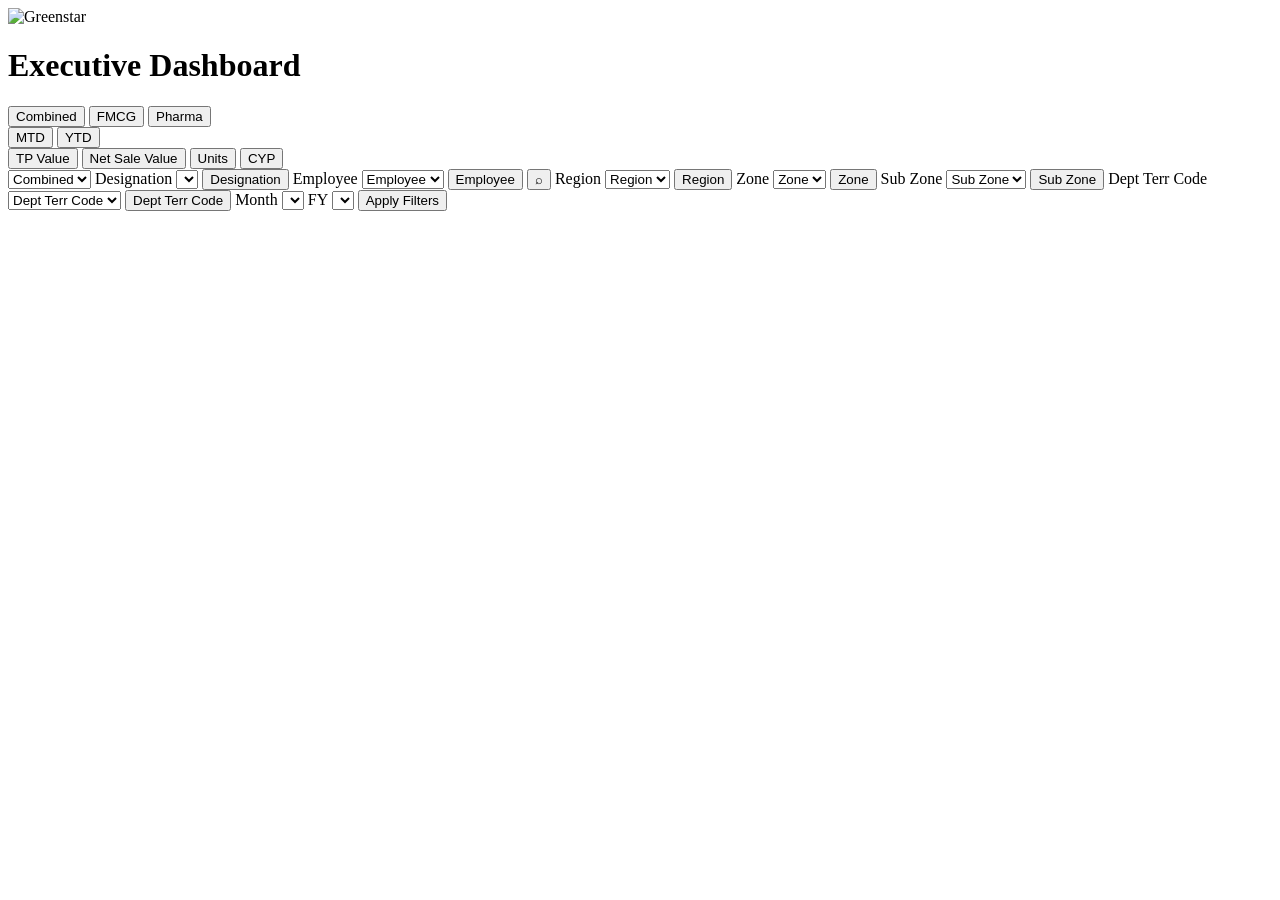
==== frontend/html/index.html @ 0e4339c7 "update auth" ====
<!DOCTYPE html>
<html lang="en">
<head>
  <meta charset="UTF-8" />
  <meta name="viewport" content="width=device-width, initial-scale=1.0" />
  <title>Executive Sales Dashboard | HOD · RSM · ASM · MIO/SPO</title>
  <meta name="description" content="Designation-driven executive sales performance dashboard. Switch between HOD, RSM, ASM and MIO/SPO views." />
  <link rel="preconnect" href="https://fonts.googleapis.com" />
  <link rel="preconnect" href="https://fonts.gstatic.com" crossorigin />
  <link href="https://fonts.googleapis.com/css2?family=Inter:wght@400;500;600;700;800&display=swap" rel="stylesheet" />
  <link rel="stylesheet" href="/css/styles.css?v=20261021-4" />
</head>
<body class="executive-page">
  <div class="app executive-dashboard" id="app" data-designation="HOD">

    <div class="data-loader" id="dataLoader" hidden role="status" aria-live="polite" aria-label="Loading data from database">
      <div class="data-loader-card">
        <span class="data-loader-spinner" aria-hidden="true"></span>
        <strong>Loading data from database...</strong>
        <small>Please wait</small>
      </div>
    </div>

    <header class="topbar" id="topbar">
      <div class="brand">
        <img class="brand-logo" src="/images/greenstar-short.jfif" alt="Greenstar" />
        <div class="brand-text">
          <h1 id="dashTitle">Executive Dashboard</h1>
          <p id="dashSubtitle"></p>
        </div>
      </div>

      <div class="header-controls" aria-label="Dashboard team, period, metric, and filter controls">
        <div class="segment-toggle team-toggle" id="teamToggle" role="group" aria-label="Team">
          <button type="button" data-team="COMBINED" aria-pressed="true">Combined</button>
          <button type="button" data-team="FMCG" aria-pressed="false">FMCG</button>
          <button type="button" data-team="PHARMA" aria-pressed="false">Pharma</button>
        </div>
        <div class="segment-toggle period-toggle" id="periodToggle" role="group" aria-label="Reporting period">
          <button type="button" data-period="MTD" aria-pressed="true">MTD</button>
          <button type="button" data-period="YTD" aria-pressed="false">YTD</button>
        </div>
        <div class="segment-toggle metric-toggle" id="valueToggle" role="group" aria-label="Sales metric">
          <button type="button" data-value-metric="tp" aria-pressed="false">TP Value</button>
          <button type="button" data-value-metric="net_with_reg" aria-pressed="true">Net Sale Value</button>
          <button type="button" data-value-metric="units" aria-pressed="false">Units</button>
          <button type="button" data-value-metric="cyp" aria-pressed="false">CYP</button>
        </div>
        <div class="user-menu" id="userMenu">
          <button id="userMenuButton" class="user-menu-button" type="button" aria-expanded="false" aria-controls="userMenuPanel" hidden>
            <span data-auth-first-name>User</span><span id="notificationBadge" class="notification-badge" hidden>0</span>
          </button>
          <div id="userMenuPanel" class="user-menu-panel" hidden>
            <div class="user-menu-heading"><strong data-auth-user></strong><span>Action plan notifications</span></div>
            <a id="adminLink" class="admin-link" href="/admin" hidden>Administration</a>
            <div id="notificationList" class="notification-list"><p class="notification-empty">Loading notifications…</p></div>
          </div>
        </div>
        <button id="logoutButton" class="logout-button" type="button" hidden>Logout</button>
      </div>

      <form class="filters" id="filters" onsubmit="return false">
        <select id="fTeam" name="team" class="team-state" aria-hidden="true" tabindex="-1">
          <option value="COMBINED" selected>Combined</option>
          <option value="PHARMA">Pharma</option>
          <option value="FMCG">FMCG</option>
        </select>
        <label class="filter picker-filter designation-filter" for="fDesignation" data-picker-field="designation">
          <span>Designation</span>
          <select id="fDesignation" name="designation" class="picker-native"></select>
          <button class="filter-picker-toggle" type="button" data-picker-toggle="designation" aria-haspopup="listbox" aria-expanded="false">Designation</button>
          <div class="filter-picker-menu" data-picker-menu="designation" hidden>
            <input class="filter-picker-search" type="search" data-picker-search="designation" placeholder="Search designation..." autocomplete="off" />
            <div class="filter-picker-options" data-picker-options="designation" role="listbox"></div>
          </div>
        </label>
        <label class="filter employee-filter" for="fName">
          <span>Employee</span>
          <select id="fName" name="employee" class="employee-native"><option value="All">Employee</option></select>
          <button id="employeePickerToggle" class="employee-picker-toggle" type="button" aria-haspopup="listbox" aria-expanded="false">Employee</button>
          <button id="fNameSearchToggle" class="filter-search-toggle" type="button" aria-label="Search SPO name">⌕</button>
          <div id="employeePickerMenu" class="employee-picker-menu" hidden>
            <input id="fNameSearch" class="employee-picker-search" type="search" placeholder="Search employee..." autocomplete="off" />
            <div id="employeePickerOptions" class="employee-picker-options" role="listbox"></div>
          </div>
        </label>
        <label class="filter picker-filter region-filter" for="fRegion" data-picker-field="region">
          <span>Region</span>
          <select id="fRegion" name="region" class="picker-native"><option value="All">Region</option></select>
          <button class="filter-picker-toggle" type="button" data-picker-toggle="region" aria-haspopup="listbox" aria-expanded="false">Region</button>
          <div class="filter-picker-menu" data-picker-menu="region" hidden>
            <input class="filter-picker-search" type="search" data-picker-search="region" placeholder="Search region..." autocomplete="off" />
            <div class="filter-picker-options" data-picker-options="region" role="listbox"></div>
          </div>
        </label>
        <label class="filter picker-filter zone-filter" for="fZone" data-picker-field="zone">
          <span>Zone</span>
          <select id="fZone" name="zone" class="picker-native"><option value="All">Zone</option></select>
          <button class="filter-picker-toggle" type="button" data-picker-toggle="zone" aria-haspopup="listbox" aria-expanded="false">Zone</button>
          <div class="filter-picker-menu" data-picker-menu="zone" hidden>
            <input class="filter-picker-search" type="search" data-picker-search="zone" placeholder="Search zone..." autocomplete="off" />
            <div class="filter-picker-options" data-picker-options="zone" role="listbox"></div>
          </div>
        </label>
        <label class="filter picker-filter subzone-filter" for="fSubZone" data-picker-field="subzone">
          <span>Sub Zone</span>
          <select id="fSubZone" name="subzone" class="picker-native"><option value="All">Sub Zone</option></select>
          <button class="filter-picker-toggle" type="button" data-picker-toggle="subzone" aria-haspopup="listbox" aria-expanded="false">Sub Zone</button>
          <div class="filter-picker-menu" data-picker-menu="subzone" hidden>
            <input class="filter-picker-search" type="search" data-picker-search="subzone" placeholder="Search sub zone..." autocomplete="off" />
            <div class="filter-picker-options" data-picker-options="subzone" role="listbox"></div>
          </div>
        </label>
        <label class="filter picker-filter territory-filter" for="fTerritory" data-picker-field="territory">
          <span>Dept Terr Code</span>
          <select id="fTerritory" name="territory" class="picker-native"><option value="All">Dept Terr Code</option></select>
          <button class="filter-picker-toggle" type="button" data-picker-toggle="territory" aria-haspopup="listbox" aria-expanded="false">Dept Terr Code</button>
          <div class="filter-picker-menu" data-picker-menu="territory" hidden>
            <input class="filter-picker-search" type="search" data-picker-search="territory" placeholder="Search territory..." autocomplete="off" />
            <div class="filter-picker-options" data-picker-options="territory" role="listbox"></div>
          </div>
        </label>
        <label class="filter" for="fMonth">
          <span>Month</span>
          <select id="fMonth" name="month"></select>
        </label>
        <label class="filter" for="fFY">
          <span>FY</span>
          <select id="fFY" name="fy"></select>
        </label>
        <button type="button" id="applyFilters" class="apply-filters">Apply Filters</button>
      </form>
    </header>

    <main class="dashboard" id="dashboard" aria-live="polite">
      <section class="kpi-row" id="kpiRow" aria-label="Key performance indicators"></section>
      <section class="grid" id="panelGrid" aria-label="Dashboard panels"></section>
    </main>

    <section class="ai" id="aiInsights" aria-label="AI Performance Analysis"></section>

  </div>

  <script src="/js/config.js?v=20261008-10"></script>
  <script src="/js/components.js?v=20261009-4"></script>
  <script src="/js/api.js?v=20261021-4"></script>
  <script src="/js/app.js?v=20261021-3"></script>
  <script src="/js/ai-insights.js?v=20261012-3"></script>
  <script src="/js/auth.js?v=20261021-4"></script>
</body>
</html>
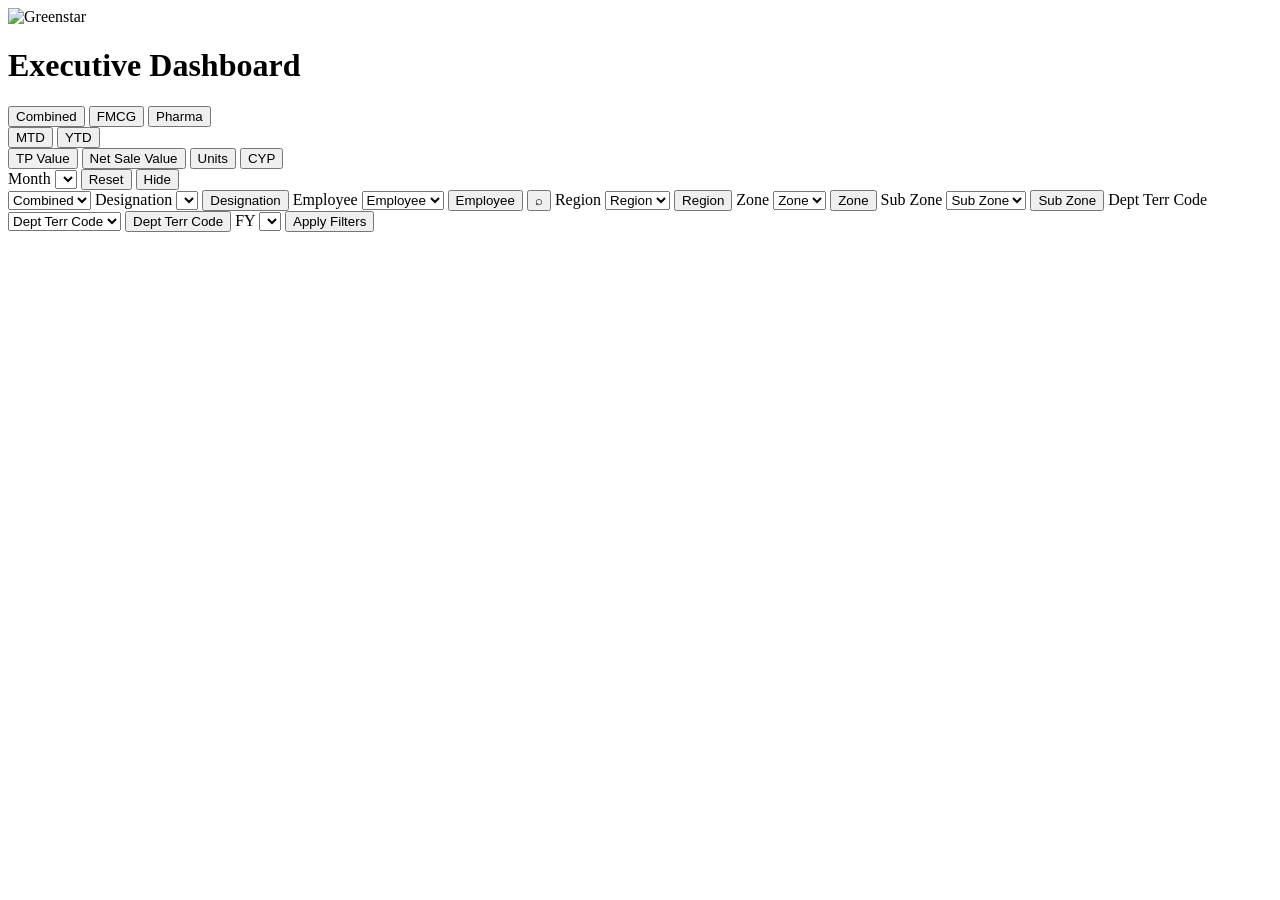
==== commit 7e76f9cc: "feat: add role-based access, scoped call analytics, action plans, profiles, and dashboard UI enhance" ====
--- a/frontend/html/index.html
+++ b/frontend/html/index.html
@@ -8,7 +8,7 @@
   <link rel="preconnect" href="https://fonts.googleapis.com" />
   <link rel="preconnect" href="https://fonts.gstatic.com" crossorigin />
   <link href="https://fonts.googleapis.com/css2?family=Inter:wght@400;500;600;700;800&display=swap" rel="stylesheet" />
-  <link rel="stylesheet" href="/css/styles.css?v=20261021-4" />
+  <link rel="stylesheet" href="/css/styles.css?v=20261021-16" />
 </head>
 <body class="executive-page">
   <div class="app executive-dashboard" id="app" data-designation="HOD">
@@ -30,7 +30,7 @@
         </div>
       </div>
 
-      <div class="header-controls" aria-label="Dashboard team, period, metric, and filter controls">
+      <div class="header-controls" aria-label="Dashboard team, period, metric, month, filter, and visibility controls">
         <div class="segment-toggle team-toggle" id="teamToggle" role="group" aria-label="Team">
           <button type="button" data-team="COMBINED" aria-pressed="true">Combined</button>
           <button type="button" data-team="FMCG" aria-pressed="false">FMCG</button>
@@ -46,14 +46,20 @@
           <button type="button" data-value-metric="units" aria-pressed="false">Units</button>
           <button type="button" data-value-metric="cyp" aria-pressed="false">CYP</button>
         </div>
+        <label class="header-month" for="fMonth">
+          <span>Month</span>
+          <select id="fMonth" name="month" aria-label="Reporting month"></select>
+        </label>
+        <button id="resetDashboard" class="reset-dashboard" type="button" title="Reset dashboard filters">Reset</button>
+        <button id="toggleHeaderOptions" class="hide-controls-button" type="button" aria-expanded="true" title="Hide dashboard controls">Hide</button>
         <div class="user-menu" id="userMenu">
           <button id="userMenuButton" class="user-menu-button" type="button" aria-expanded="false" aria-controls="userMenuPanel" hidden>
-            <span data-auth-first-name>User</span><span id="notificationBadge" class="notification-badge" hidden>0</span>
+            <span data-auth-first-name>User</span>
           </button>
           <div id="userMenuPanel" class="user-menu-panel" hidden>
-            <div class="user-menu-heading"><strong data-auth-user></strong><span>Action plan notifications</span></div>
+            <div class="user-menu-heading"><strong data-auth-user></strong><span>Account options</span></div>
+            <a id="profileLink" class="admin-link" href="#profile">Profile</a>
             <a id="adminLink" class="admin-link" href="/admin" hidden>Administration</a>
-            <div id="notificationList" class="notification-list"><p class="notification-empty">Loading notifications…</p></div>
           </div>
         </div>
         <button id="logoutButton" class="logout-button" type="button" hidden>Logout</button>
@@ -120,10 +126,6 @@
             <div class="filter-picker-options" data-picker-options="territory" role="listbox"></div>
           </div>
         </label>
-        <label class="filter" for="fMonth">
-          <span>Month</span>
-          <select id="fMonth" name="month"></select>
-        </label>
         <label class="filter" for="fFY">
           <span>FY</span>
           <select id="fFY" name="fy"></select>
@@ -131,6 +133,32 @@
         <button type="button" id="applyFilters" class="apply-filters">Apply Filters</button>
       </form>
     </header>
+
+    <section id="profileModal" class="profile-modal" hidden aria-label="User profile">
+      <div class="profile-card" role="dialog" aria-modal="true" aria-labelledby="profileTitle">
+        <div class="profile-card-head"><div><span class="profile-eyebrow">ACCOUNT PROFILE</span><h2 id="profileTitle">Profile</h2></div><button id="profileClose" class="profile-close" type="button" aria-label="Close profile">×</button></div>
+        <div id="profileMessage" class="profile-message" role="status" hidden></div>
+        <div class="profile-layout">
+          <div class="profile-identity">
+            <div class="profile-avatar-wrap"><img id="profileAvatar" class="profile-avatar" src="/images/greenstar-short.jfif" alt="Profile photo"><label class="profile-photo-button">Update photo<input id="profilePhoto" type="file" accept="image/png,image/jpeg,image/webp" hidden></label></div>
+            <strong id="profileName">User</strong><span id="profileDesignation">Dashboard user</span>
+          </div>
+          <form id="profileForm" class="profile-form">
+            <h3>Personal information</h3>
+            <label>Full name<input name="full_name" required minlength="2" maxlength="120"></label>
+            <label>Username<input name="username" readonly></label>
+            <div class="profile-detail-grid"><label>Role<input name="role" readonly></label><label>Designation<input name="designation" readonly></label><label>Position code<input name="position_code" readonly></label><label>Dept Terr Code<input name="territory" readonly></label><label>Region<input name="region" readonly></label><label>Zone<input name="zone" readonly></label></div>
+            <button class="profile-save" type="submit">Save profile</button>
+          </form>
+        </div>
+        <form id="passwordForm" class="profile-password-form">
+          <h3>Change password</h3>
+          <div class="profile-detail-grid"><label>Current password<input name="current_password" type="password" required autocomplete="current-password"></label><label>New password<input name="new_password" type="password" required minlength="8" autocomplete="new-password"></label></div>
+          <button class="profile-save secondary" type="submit">Change password</button>
+        </form>
+        <div class="profile-recent"><h3>Recent notifications</h3><div id="profileNotifications"><p class="notification-empty">Loading notifications…</p></div></div>
+      </div>
+    </section>
 
     <main class="dashboard" id="dashboard" aria-live="polite">
       <section class="kpi-row" id="kpiRow" aria-label="Key performance indicators"></section>
@@ -143,9 +171,9 @@
 
   <script src="/js/config.js?v=20261008-10"></script>
   <script src="/js/components.js?v=20261009-4"></script>
-  <script src="/js/api.js?v=20261021-4"></script>
-  <script src="/js/app.js?v=20261021-3"></script>
-  <script src="/js/ai-insights.js?v=20261012-3"></script>
-  <script src="/js/auth.js?v=20261021-4"></script>
+  <script src="/js/api.js?v=20261021-9"></script>
+  <script src="/js/app.js?v=20261021-5"></script>
+  <script src="/js/ai-insights.js?v=20261021-1"></script>
+  <script src="/js/auth.js?v=20261021-11"></script>
 </body>
 </html>
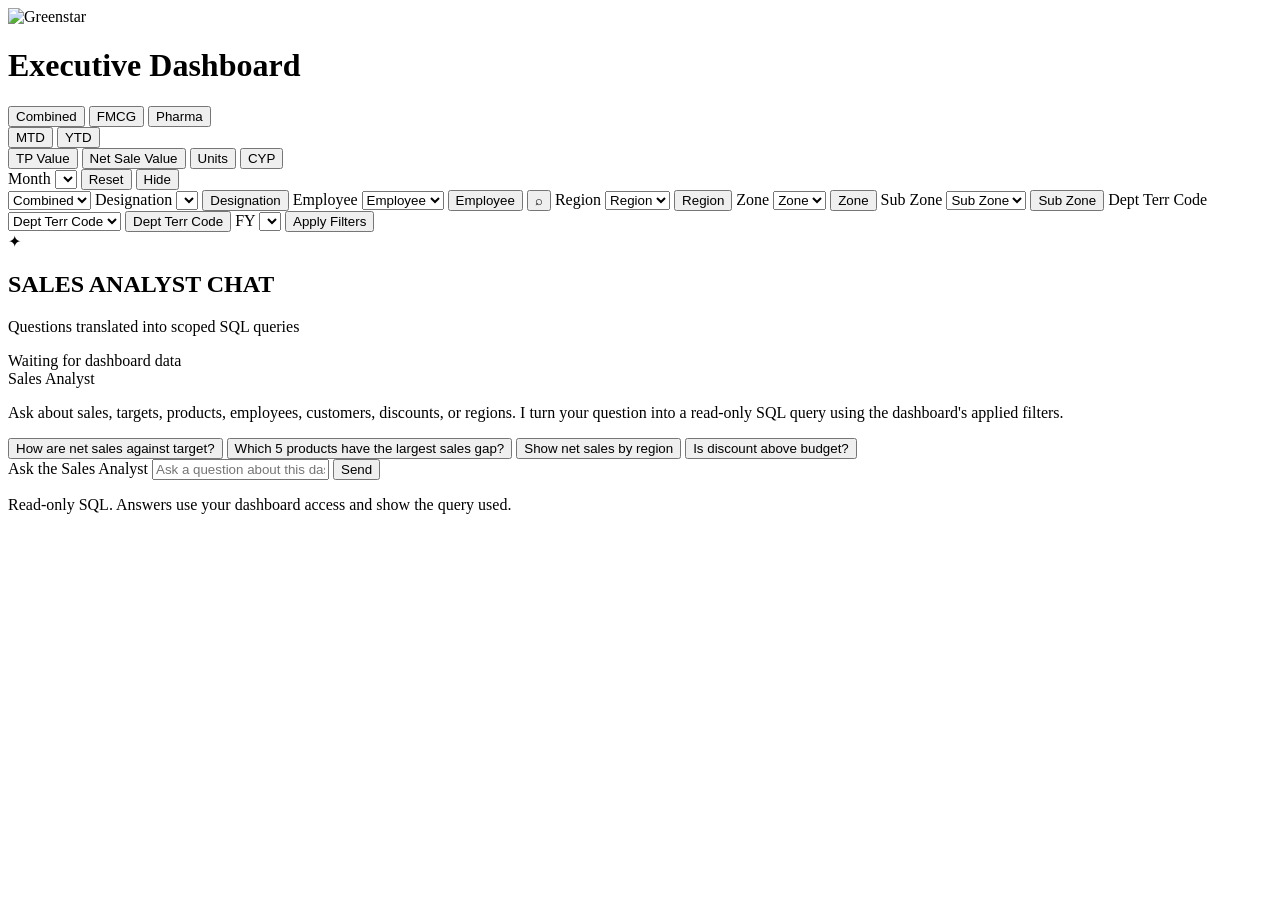
==== commit 0b3b400e: "28-10-2026" ====
--- a/frontend/html/index.html
+++ b/frontend/html/index.html
@@ -8,7 +8,8 @@
   <link rel="preconnect" href="https://fonts.googleapis.com" />
   <link rel="preconnect" href="https://fonts.gstatic.com" crossorigin />
   <link href="https://fonts.googleapis.com/css2?family=Inter:wght@400;500;600;700;800&display=swap" rel="stylesheet" />
-  <link rel="stylesheet" href="/css/styles.css?v=20261021-16" />
+  <link rel="stylesheet" href="/css/styles.css?v=20261028-1" />
+  <link rel="stylesheet" href="/css/sales-chat.css?v=20261028-2" />
 </head>
 <body class="executive-page">
   <div class="app executive-dashboard" id="app" data-designation="HOD">
@@ -156,7 +157,7 @@
           <div class="profile-detail-grid"><label>Current password<input name="current_password" type="password" required autocomplete="current-password"></label><label>New password<input name="new_password" type="password" required minlength="8" autocomplete="new-password"></label></div>
           <button class="profile-save secondary" type="submit">Change password</button>
         </form>
-        <div class="profile-recent"><h3>Recent notifications</h3><div id="profileNotifications"><p class="notification-empty">Loading notifications…</p></div></div>
+        <div class="profile-recent"><h3>Dashboard inbox</h3><div id="profileNotifications"><p class="notification-empty">Loading messages…</p></div></div>
       </div>
     </section>
 
@@ -167,13 +168,38 @@
 
     <section class="ai" id="aiInsights" aria-label="AI Performance Analysis"></section>
 
+    <section class="sales-chat" id="salesChat" aria-labelledby="salesChatTitle">
+      <header class="sales-chat-head">
+        <div class="sales-chat-heading"><span class="sales-chat-icon" aria-hidden="true">✦</span><div><h2 id="salesChatTitle">SALES ANALYST CHAT</h2><p>Questions translated into scoped SQL queries</p></div></div>
+        <span class="sales-chat-context" id="salesChatContext">Waiting for dashboard data</span>
+      </header>
+      <div class="sales-chat-body">
+        <div class="sales-chat-messages" id="salesChatMessages" role="log" aria-live="polite" aria-label="Sales analyst conversation">
+          <div class="sales-chat-message assistant"><span class="sales-chat-speaker">Sales Analyst</span><p>Ask about sales, targets, products, employees, customers, discounts, or regions. I turn your question into a read-only SQL query using the dashboard's applied filters.</p></div>
+        </div>
+        <div class="sales-chat-prompts" id="salesChatPrompts" aria-label="Suggested questions">
+          <button type="button">How are net sales against target?</button>
+          <button type="button">Which 5 products have the largest sales gap?</button>
+          <button type="button">Show net sales by region</button>
+          <button type="button">Is discount above budget?</button>
+        </div>
+        <form class="sales-chat-form" id="salesChatForm">
+          <label class="sr-only" for="salesChatQuestion">Ask the Sales Analyst</label>
+          <input id="salesChatQuestion" name="question" type="text" maxlength="500" autocomplete="off" placeholder="Ask a question about this dashboard..." required />
+          <button id="salesChatSend" type="submit">Send</button>
+        </form>
+        <p class="sales-chat-note">Read-only SQL. Answers use your dashboard access and show the query used.</p>
+      </div>
+    </section>
+
   </div>
 
-  <script src="/js/config.js?v=20261008-10"></script>
-  <script src="/js/components.js?v=20261009-4"></script>
-  <script src="/js/api.js?v=20261021-9"></script>
-  <script src="/js/app.js?v=20261021-5"></script>
+  <script src="/js/config.js?v=20261022-2"></script>
+  <script src="/js/components.js?v=20261022-3"></script>
+  <script src="/js/api.js?v=20261028-1"></script>
+  <script src="/js/app.js?v=20261022-1"></script>
   <script src="/js/ai-insights.js?v=20261021-1"></script>
-  <script src="/js/auth.js?v=20261021-11"></script>
+  <script src="/js/sales-chat.js?v=20261028-2"></script>
+  <script src="/js/auth.js?v=20261022-1"></script>
 </body>
 </html>
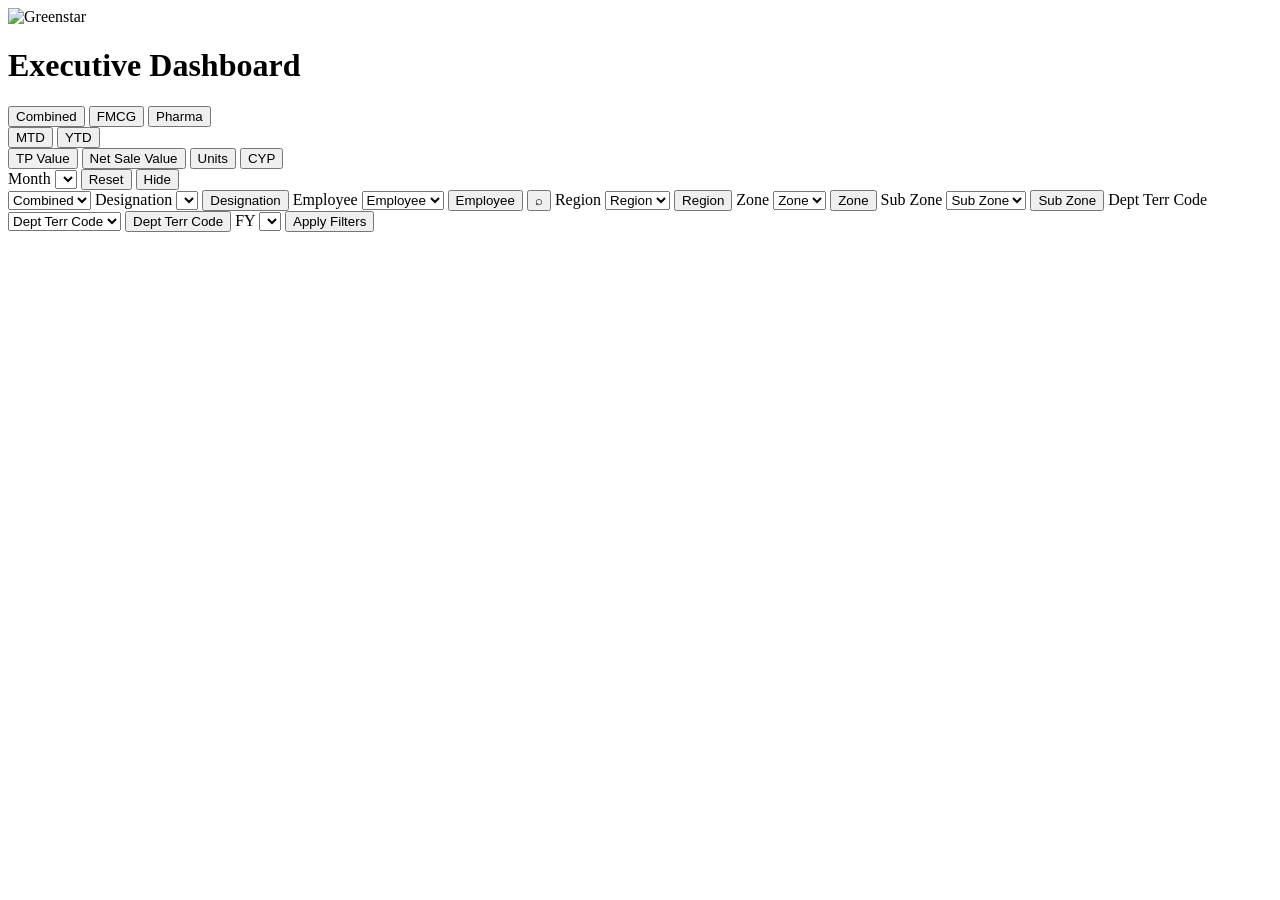
==== commit d0140d72: "29-10-2026" ====
--- a/frontend/html/index.html
+++ b/frontend/html/index.html
@@ -9,7 +9,6 @@
   <link rel="preconnect" href="https://fonts.gstatic.com" crossorigin />
   <link href="https://fonts.googleapis.com/css2?family=Inter:wght@400;500;600;700;800&display=swap" rel="stylesheet" />
   <link rel="stylesheet" href="/css/styles.css?v=20261028-1" />
-  <link rel="stylesheet" href="/css/sales-chat.css?v=20261028-2" />
 </head>
 <body class="executive-page">
   <div class="app executive-dashboard" id="app" data-designation="HOD">
@@ -168,30 +167,6 @@
 
     <section class="ai" id="aiInsights" aria-label="AI Performance Analysis"></section>
 
-    <section class="sales-chat" id="salesChat" aria-labelledby="salesChatTitle">
-      <header class="sales-chat-head">
-        <div class="sales-chat-heading"><span class="sales-chat-icon" aria-hidden="true">✦</span><div><h2 id="salesChatTitle">SALES ANALYST CHAT</h2><p>Questions translated into scoped SQL queries</p></div></div>
-        <span class="sales-chat-context" id="salesChatContext">Waiting for dashboard data</span>
-      </header>
-      <div class="sales-chat-body">
-        <div class="sales-chat-messages" id="salesChatMessages" role="log" aria-live="polite" aria-label="Sales analyst conversation">
-          <div class="sales-chat-message assistant"><span class="sales-chat-speaker">Sales Analyst</span><p>Ask about sales, targets, products, employees, customers, discounts, or regions. I turn your question into a read-only SQL query using the dashboard's applied filters.</p></div>
-        </div>
-        <div class="sales-chat-prompts" id="salesChatPrompts" aria-label="Suggested questions">
-          <button type="button">How are net sales against target?</button>
-          <button type="button">Which 5 products have the largest sales gap?</button>
-          <button type="button">Show net sales by region</button>
-          <button type="button">Is discount above budget?</button>
-        </div>
-        <form class="sales-chat-form" id="salesChatForm">
-          <label class="sr-only" for="salesChatQuestion">Ask the Sales Analyst</label>
-          <input id="salesChatQuestion" name="question" type="text" maxlength="500" autocomplete="off" placeholder="Ask a question about this dashboard..." required />
-          <button id="salesChatSend" type="submit">Send</button>
-        </form>
-        <p class="sales-chat-note">Read-only SQL. Answers use your dashboard access and show the query used.</p>
-      </div>
-    </section>
-
   </div>
 
   <script src="/js/config.js?v=20261022-2"></script>
@@ -199,7 +174,6 @@
   <script src="/js/api.js?v=20261028-1"></script>
   <script src="/js/app.js?v=20261022-1"></script>
   <script src="/js/ai-insights.js?v=20261021-1"></script>
-  <script src="/js/sales-chat.js?v=20261028-2"></script>
   <script src="/js/auth.js?v=20261022-1"></script>
 </body>
 </html>
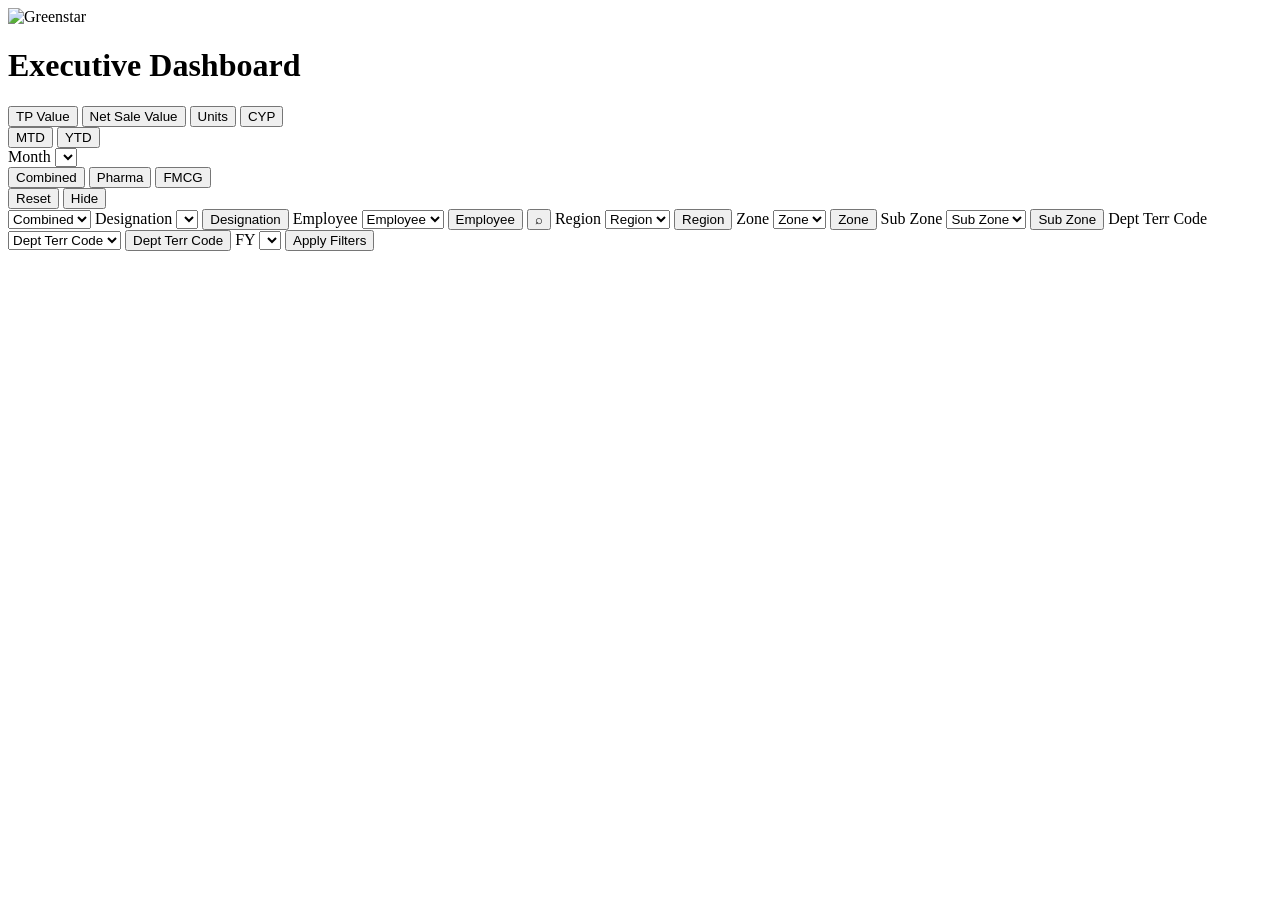
==== commit 2a164a96: "29-10-2026" ====
--- a/frontend/html/index.html
+++ b/frontend/html/index.html
@@ -8,7 +8,7 @@
   <link rel="preconnect" href="https://fonts.googleapis.com" />
   <link rel="preconnect" href="https://fonts.gstatic.com" crossorigin />
   <link href="https://fonts.googleapis.com/css2?family=Inter:wght@400;500;600;700;800&display=swap" rel="stylesheet" />
-  <link rel="stylesheet" href="/css/styles.css?v=20261028-1" />
+  <link rel="stylesheet" href="/css/styles.css?v=20261029-9" />
 </head>
 <body class="executive-page">
   <div class="app executive-dashboard" id="app" data-designation="HOD">
@@ -27,42 +27,47 @@
         <div class="brand-text">
           <h1 id="dashTitle">Executive Dashboard</h1>
           <p id="dashSubtitle"></p>
+          <nav id="hierarchyBreadcrumb" class="hierarchy-breadcrumb" aria-label="Dashboard hierarchy"></nav>
         </div>
       </div>
 
       <div class="header-controls" aria-label="Dashboard team, period, metric, month, filter, and visibility controls">
-        <div class="segment-toggle team-toggle" id="teamToggle" role="group" aria-label="Team">
-          <button type="button" data-team="COMBINED" aria-pressed="true">Combined</button>
-          <button type="button" data-team="FMCG" aria-pressed="false">FMCG</button>
-          <button type="button" data-team="PHARMA" aria-pressed="false">Pharma</button>
+        <div class="header-control-row header-control-primary">
+          <div class="segment-toggle metric-toggle" id="valueToggle" role="group" aria-label="Sales metric">
+            <button type="button" data-value-metric="tp" aria-pressed="false">TP Value</button>
+            <button type="button" data-value-metric="net_with_reg" aria-pressed="true">Net Sale Value</button>
+            <button type="button" data-value-metric="units" aria-pressed="false">Units</button>
+            <button type="button" data-value-metric="cyp" aria-pressed="false">CYP</button>
+          </div>
+          <div class="segment-toggle period-toggle" id="periodToggle" role="group" aria-label="Reporting period">
+            <button type="button" data-period="MTD" aria-pressed="true">MTD</button>
+            <button type="button" data-period="YTD" aria-pressed="false">YTD</button>
+          </div>
+          <label class="header-month" for="fMonth">
+            <span class="visually-hidden">Month</span>
+            <select id="fMonth" name="month" aria-label="Reporting month"></select>
+          </label>
         </div>
-        <div class="segment-toggle period-toggle" id="periodToggle" role="group" aria-label="Reporting period">
-          <button type="button" data-period="MTD" aria-pressed="true">MTD</button>
-          <button type="button" data-period="YTD" aria-pressed="false">YTD</button>
+        <div class="header-control-row header-control-secondary">
+          <div class="segment-toggle team-toggle" id="teamToggle" role="group" aria-label="Team">
+            <button type="button" data-team="COMBINED" aria-pressed="true">Combined</button>
+            <button type="button" data-team="PHARMA" aria-pressed="false">Pharma</button>
+            <button type="button" data-team="FMCG" aria-pressed="false">FMCG</button>
+          </div>
+          <button id="resetDashboard" class="reset-dashboard" type="button" title="Reset dashboard filters">Reset</button>
+          <button id="toggleHeaderOptions" class="hide-controls-button" type="button" aria-expanded="true" title="Hide dashboard controls">Hide</button>
+          <div class="user-menu" id="userMenu">
+            <button id="userMenuButton" class="user-menu-button" type="button" aria-expanded="false" aria-controls="userMenuPanel" hidden>
+              <span data-auth-first-name>User</span>
+            </button>
+            <div id="userMenuPanel" class="user-menu-panel" hidden>
+              <div class="user-menu-heading"><strong data-auth-user></strong><span>Account options</span></div>
+              <a id="profileLink" class="admin-link" href="#profile">Profile</a>
+              <a id="adminLink" class="admin-link" href="/admin" hidden>Administration</a>
+            </div>
+          </div>
+          <button id="logoutButton" class="logout-button" type="button" hidden>Logout</button>
         </div>
-        <div class="segment-toggle metric-toggle" id="valueToggle" role="group" aria-label="Sales metric">
-          <button type="button" data-value-metric="tp" aria-pressed="false">TP Value</button>
-          <button type="button" data-value-metric="net_with_reg" aria-pressed="true">Net Sale Value</button>
-          <button type="button" data-value-metric="units" aria-pressed="false">Units</button>
-          <button type="button" data-value-metric="cyp" aria-pressed="false">CYP</button>
-        </div>
-        <label class="header-month" for="fMonth">
-          <span>Month</span>
-          <select id="fMonth" name="month" aria-label="Reporting month"></select>
-        </label>
-        <button id="resetDashboard" class="reset-dashboard" type="button" title="Reset dashboard filters">Reset</button>
-        <button id="toggleHeaderOptions" class="hide-controls-button" type="button" aria-expanded="true" title="Hide dashboard controls">Hide</button>
-        <div class="user-menu" id="userMenu">
-          <button id="userMenuButton" class="user-menu-button" type="button" aria-expanded="false" aria-controls="userMenuPanel" hidden>
-            <span data-auth-first-name>User</span>
-          </button>
-          <div id="userMenuPanel" class="user-menu-panel" hidden>
-            <div class="user-menu-heading"><strong data-auth-user></strong><span>Account options</span></div>
-            <a id="profileLink" class="admin-link" href="#profile">Profile</a>
-            <a id="adminLink" class="admin-link" href="/admin" hidden>Administration</a>
-          </div>
-        </div>
-        <button id="logoutButton" class="logout-button" type="button" hidden>Logout</button>
       </div>
 
       <form class="filters" id="filters" onsubmit="return false">
@@ -171,9 +176,9 @@
 
   <script src="/js/config.js?v=20261022-2"></script>
   <script src="/js/components.js?v=20261022-3"></script>
-  <script src="/js/api.js?v=20261028-1"></script>
-  <script src="/js/app.js?v=20261022-1"></script>
-  <script src="/js/ai-insights.js?v=20261021-1"></script>
+  <script src="/js/api.js?v=20261029-2"></script>
+  <script src="/js/app.js?v=20261029-2"></script>
+  <script src="/js/ai-insights.js?v=20261029-2"></script>
   <script src="/js/auth.js?v=20261022-1"></script>
 </body>
 </html>
